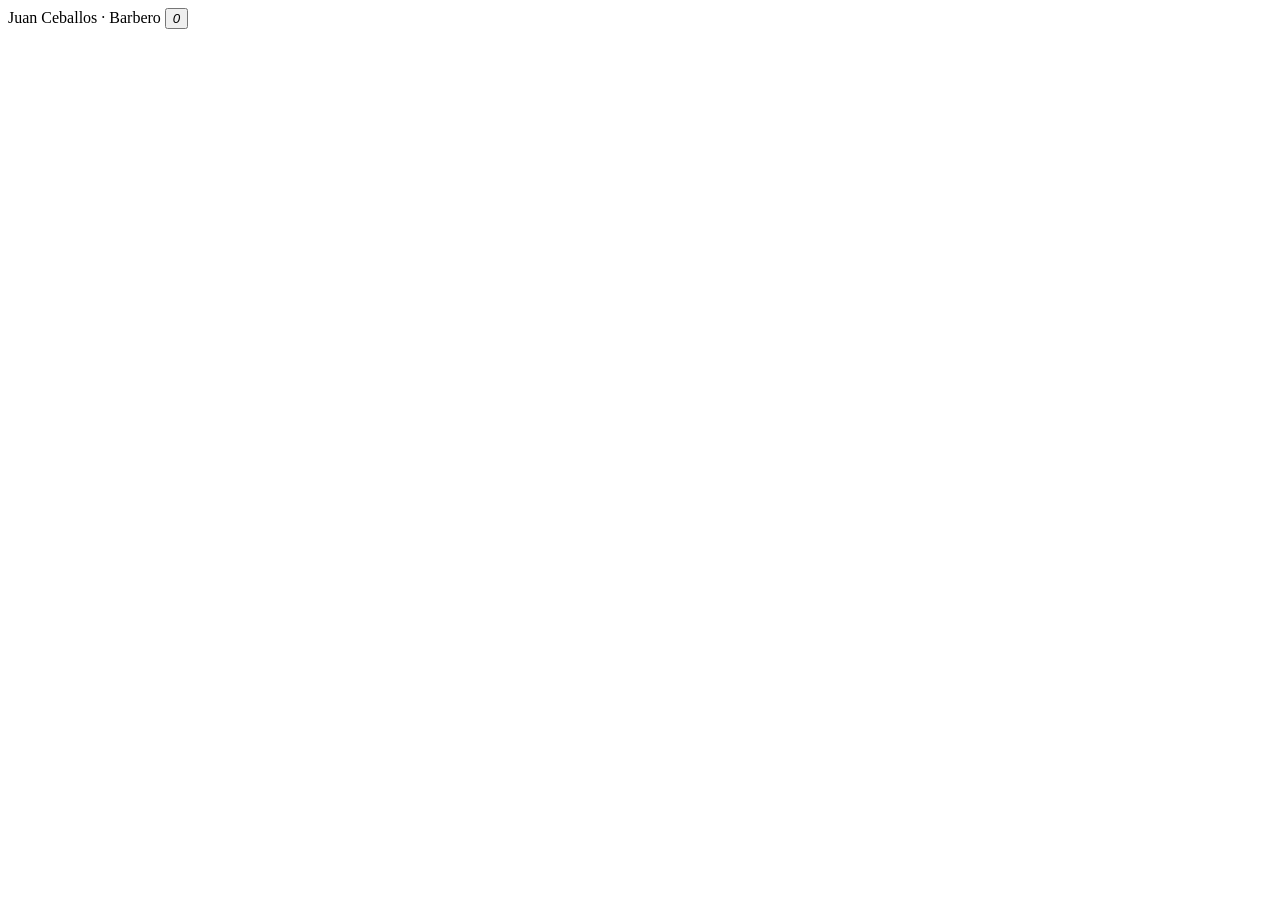
==== public/reservar/index.html @ c49434b1 "Add files via upload" ====
<!doctype html>
<html lang="es" data-role="client">
<head>
<meta charset="utf-8">
<meta name="viewport" content="width=device-width,initial-scale=1,viewport-fit=cover">
<meta name="theme-color" content="#000000">
<title>ElMellyBarber · Reservá tu turno</title>
<link rel="manifest" href="/manifest-reservar.webmanifest">
<link rel="icon" type="image/png" href="/icon-192.png">
<link rel="apple-touch-icon" href="/apple-touch-icon.png">
<meta name="apple-mobile-web-app-capable" content="yes">
<meta name="mobile-web-app-capable" content="yes">
<meta name="apple-mobile-web-app-title" content="ElMellyBarber">
<meta name="apple-mobile-web-app-status-bar-style" content="black-translucent">
<link rel="preconnect" href="https://fonts.googleapis.com"><link rel="preconnect" href="https://fonts.gstatic.com" crossorigin><link href="https://fonts.googleapis.com/css2?family=Barlow+Condensed:ital,wght@0,600;0,700;1,700;1,800&display=swap" rel="stylesheet">
<link rel="stylesheet" href="/app.css">
</head>
<body>
<main class="wrap">
  <header class="bar">
    <span class="who">Juan Ceballos · Barbero</span>
    <button class="glassbtn" onclick="showNotifications()" aria-label="Avisos"><span id="bellIco"></span><i id="noteBadge" class="badge hidden">0</i></button>
  </header>
  <div id="app"></div>
</main>
<div id="toast" class="toast"></div>
<script src="/common.js"></script>
<script>
$('bellIco').innerHTML=ico('bell');
let data,sel={service:null,date:null,time:null,name:'',wa:''},clientWA='',clientNotes=[],times=[],timesRequest=0;
try{clientWA=formatWA(localStorage.getItem('em_whatsapp')||'')}catch(e){}
const keepWA=wa=>{try{localStorage.setItem('em_whatsapp',wa)}catch(e){}};
const dateParts=date=>{const d=new Date(date+'T12:00:00');return{day:d.toLocaleDateString('es-AR',{weekday:'short'}).replace('.',''),num:d.getDate(),month:d.toLocaleDateString('es-AR',{month:'short'}).replace('.','')}};
const back=(fn,label)=>`<button class="btn ghost sm" style="margin:6px 0 0 -8px" onclick="${fn}">${ico('chevL')} ${label}</button>`;

function setProgress(){const ok=sel.name.trim()&&formatWA(sel.wa||clientWA).length===13,n=(sel.service?1:0)+(sel.service&&sel.date?1:0)+(sel.service&&sel.time?1:0)+(sel.service&&sel.time&&ok?1:0);document.querySelectorAll('.steps i').forEach((x,i)=>x.classList.toggle('on',i<Math.max(1,n)))}

async function start(){
  try{data=await api('/public');if(!sel.date)sel.date=data.today;renderBooking();if(clientWA)loadNotifications(clientWA);if(sel.service)await refreshTimes()}
  catch(e){$('app').innerHTML='<div class="group pad" style="margin-top:22px"><h2 class="h2">No se pudo cargar</h2><p class="sub" style="margin-top:6px">Revisá tu conexión y probá de nuevo en unos segundos.</p><button class="btn primary" onclick="start()">Reintentar</button></div>'}
}

function serviceRow(s){
  const on=sel.service?.id===s.id;
  return `<button class="svc ${on?'on':''}" data-service-id="${esc(s.id)}" onclick="pickService('${esc(s.id)}')"><span class="ic">${ico('scissors')}</span><span class="main"><b>${esc(s.name)}</b><small>${durationText(s.duration)}</small></span><span class="pr">${fmt(s.price)}</span><span class="ck">${ico('check')}</span></button>`;
}

function renderBooking(){
  setProgress();
  const t0=new Date(data.today+'T12:00:00'),days=[0,1,2].map(i=>{const d=new Date(t0);d.setDate(d.getDate()+i);return d});
  const dateHtml=days.map((d,i)=>{const key=d.toLocaleDateString('en-CA'),p=dateParts(key),label=i===0?'Hoy':i===1?'Mañana':'Pasado';
    return `<button class="${sel.date===key?'on':''}" data-date="${key}" onclick="pickDate('${key}')"><b>${label}</b><small>${p.day} ${p.num}</small></button>`}).join('');
  const svc=(data.services||[]).map(serviceRow).join('');
  $('app').innerHTML=`
  <section class="hero"><div class="halo"><img src="/logo.webp" alt="ElMellyBarber"></div><h1>ElMellyBarber</h1><p>Reservá tu turno con Juan Ceballos</p></section>
  <div class="steps"><i class="on"></i><i></i><i></i><i></i></div>
  <section class="sec"><div class="sechead"><b>Servicio</b><span>Elegí uno</span></div><div class="group">${svc||'<div class="empty">No hay servicios disponibles por ahora.</div>'}</div></section>
  <section class="sec"><div class="sechead"><b>Día</b><span id="dayHint">${sel.service?'Horarios según el servicio':'Primero elegí un servicio'}</span></div><div class="seg" id="dates">${dateHtml}</div></section>
  <section class="sec"><div class="sechead"><b>Horario</b><span>${sel.date?(p=>`${p.day} ${p.num} ${p.month}`)(dateParts(sel.date)):''}</span></div><div class="group pad" id="timeCard"><p class="status">${sel.service?'Cargando horarios…':'Elegí un servicio para ver los horarios.'}</p></div></section>
  <section class="sec"><div class="sechead"><b>Tus datos</b><span>Solo lo necesario</span></div><div class="group pad ${sel.time?'':'locked'}">
    <div class="field" style="margin-top:0"><label for="name">Nombre</label><input id="name" autocomplete="name" placeholder="Tu nombre" value="${esc(sel.name)}" ${sel.time?'':'disabled'} oninput="sel.name=this.value;updateSummary()"></div>
    <div class="field"><label for="wa">WhatsApp</label><div class="pair"><input class="prefix" value="+54 9" disabled aria-label="Prefijo"><input id="wa" inputmode="tel" autocomplete="tel" placeholder="2477 201614" value="${esc(clientWA?displayWA(clientWA).replace(/^\+54 9 /,''):sel.wa)}" ${sel.time?'':'disabled'} oninput="sel.wa=this.value;updateSummary()"></div><p class="hint">Ingresá tu número local, sin +54 9.</p></div>
    <div class="note-warn">${ico('clock')}<span>Si cancelás con menos de 1 hora de anticipación, se notificará a Juan Ceballos para el posterior abono del 50% del valor del servicio.</span></div>
    <div id="formError" class="err"></div></div></section>
  <div id="summary"></div>
  <button class="btn" onclick="myTurns()">${ico('cal')} Ver mis turnos</button>`;
  updateSummary();if(sel.service&&sel.date)refreshTimes();
}

function pickService(id){
  sel.service=data.services.find(s=>s.id===id)||null;sel.time=null;
  document.querySelectorAll('.svc').forEach(el=>el.classList.toggle('on',el.dataset.serviceId===id));
  if($('dayHint'))$('dayHint').textContent='Horarios según el servicio';
  updateSummary();refreshTimes();$('timeCard')?.scrollIntoView({behavior:'smooth',block:'center'});
}
function pickDate(date){
  sel.date=date;sel.time=null;
  document.querySelectorAll('#dates button').forEach(el=>el.classList.toggle('on',el.dataset.date===date));
  refreshTimes();updateSummary();if(sel.service)$('timeCard')?.scrollIntoView({behavior:'smooth',block:'center'});
}
async function refreshTimes(){
  if(!sel.service||!sel.date)return;const card=$('timeCard');if(!card)return;
  const rid=++timesRequest,rd=sel.date,rs=sel.service.id;
  card.innerHTML='<p class="status">Buscando horarios disponibles…</p>';
  try{const x=await api(`/availability?date=${encodeURIComponent(rd)}&service=${encodeURIComponent(rs)}`);
    if(rid!==timesRequest||sel.date!==rd||sel.service?.id!==rs)return;times=x.times||[];renderTimes();updateSummary()}
  catch(e){if(rid===timesRequest)card.innerHTML='<p class="status">No se pudieron cargar los horarios. Probá de nuevo.</p>'}
}
function renderTimes(){
  const card=$('timeCard');if(!card)return;
  const m=times.filter(t=>+t.slice(0,2)<13),a=times.filter(t=>+t.slice(0,2)>=13);
  const g=(title,arr)=>arr.length?`<div class="tgroup"><div class="small">${title}</div><div class="times">${arr.map(t=>`<button class="time ${sel.time===t?'on':''}" onclick="pickTime('${t}')">${t}</button>`).join('')}</div></div>`:'';
  card.innerHTML=times.length?g('Mañana',m)+g('Tarde',a):'<p class="status">No quedan horarios disponibles ese día con este servicio.</p>';
}
function pickTime(t){
  sel.time=t;renderTimes();
  ['name','wa'].forEach(i=>{const el=$(i);if(el){el.disabled=false;el.closest('.group')?.classList.remove('locked')}});
  updateSummary();$('summary')?.scrollIntoView({behavior:'smooth',block:'center'});
}
function updateSummary(){
  const el=$('summary');if(!el)return;setProgress();
  if(!sel.service||!sel.date||!sel.time){
    el.innerHTML=`<div class="dock"><div class="top"><div><span class="small">Tu resumen</span><b>${sel.service?'Falta elegir horario':'Elegí servicio, día y horario'}</b></div><span class="pr">${sel.service?fmt(sel.service.price):'—'}</span></div></div>`;return}
  const valid=sel.name.trim()&&formatWA(sel.wa||clientWA).length===13,p=dateParts(sel.date);
  el.innerHTML=`<div class="dock"><div class="top"><div><span class="small">Tu turno</span><b>${esc(sel.service.name)}</b></div><span class="pr">${fmt(sel.service.price)}</span></div>
  <div class="pills"><span class="pill">${ico('cal')} ${p.day} ${p.num} ${p.month}</span><span class="pill">${ico('clock')} ${esc(sel.time)}</span><span class="pill">${durationText(sel.service.duration)}</span></div>
  <button class="btn primary" onclick="reviewAndBook()" ${valid?'':'disabled'}>Confirmar turno</button>
  <div class="hint">${valid?'Revisá los datos y confirmá.':'Completá nombre y WhatsApp para confirmar.'}</div></div>`;
}
async function reviewAndBook(){
  const name=($('name')?.value||sel.name||'').trim(),wa=formatWA($('wa')?.value||sel.wa||clientWA),err=$('formError');
  if(!name||wa.length!==13){if(err)err.textContent='Completá tu nombre y un WhatsApp argentino válido.';return}
  sel.name=name;sel.wa=wa;clientWA=wa;keepWA(wa);
  const btn=document.querySelector('.dock .primary');if(btn){btn.disabled=true;btn.textContent='Confirmando…'}
  try{const r=await post('/book',{service:sel.service.id,date:sel.date,time:sel.time,name,whatsapp:wa});await loadNotifications(wa);showSuccess(r)}
  catch(e){if(err)err.textContent=e.data?.error||e.message;if(btn){btn.disabled=false;btn.textContent='Confirmar turno'}}
}
function showSuccess(r){
  window.scrollTo({top:0});
  $('app').innerHTML=`<section class="center" style="margin-top:14px"><div class="okmark">${ico('check')}</div><h1 class="title" style="margin:6px 0 4px">¡Listo, ${esc(sel.name.trim().split(/\s+/)[0])}!</h1><p class="sub">Tu turno quedó registrado con Juan Ceballos.</p>
  <div class="ticket"><div class="trow"><span>Servicio</span><b>${esc(r.service)}</b></div><div class="trow"><span>Fecha</span><b>${esc(longDate(r.date))}</b></div><div class="trow"><span>Hora</span><b>${esc(r.time)}</b></div><div class="trow"><span>Duración</span><b>${durationText(r.duration)}</b></div><div class="trow"><span>Precio</span><b>${fmt(r.price)}</b></div></div>
  <div class="place"><div>${ico('pin')} ${esc(r.address)}</div><div>${ico('phone')} ${esc(r.phone)}</div><div class="small" style="margin-top:6px">Guardá esta pantalla como comprobante de tu reserva.</div></div>
  <div class="pushSlot" data-kind="banner" style="margin-top:14px;text-align:left"></div>
  <button class="btn primary" onclick="myTurns()">Ver mis turnos</button><button class="btn" onclick="resetAndStart()">Reservar otro turno</button></section>`;
  window.pushRefreshUI&&pushRefreshUI();
}
function resetAndStart(){sel={service:null,date:data?.today||null,time:null,name:'',wa:''};start()}

async function myTurns(waArg){
  let wa=waArg||clientWA;
  if(!wa){const v=await promptD('Ingresá tu número de WhatsApp sin +54 9','','2477 201614');if(!v)return;wa=formatWA(v)}else wa=formatWA(wa);
  if(wa.length!==13){alertD('Ingresá un WhatsApp argentino válido.');return}
  clientWA=wa;keepWA(wa);
  try{
    const r=await api('/my-appointments?whatsapp='+encodeURIComponent(wa));await loadNotifications(wa);
    const list=r.appointments.map(a=>`<div class="ticket" style="margin-top:0;margin-bottom:12px"><div class="trow"><span>Servicio</span><b>${esc(a.service_name)}</b></div><div class="trow"><span>Fecha</span><b>${esc(longDate(a.date))}</b></div><div class="trow"><span>Hora</span><b>${esc(String(a.time).slice(0,5))}</b></div><div class="trow"><span>Precio</span><b>${fmt(a.price)}</b></div><button class="btn danger" style="margin:4px 0 12px" onclick="cancelTurn('${a.id}','${wa}')">Cancelar turno</button></div>`).join('');
    $('app').innerHTML=`${back('start()','Reservar')}<h1 class="title">Mis turnos</h1><p class="sub" style="margin:-8px 0 16px">Turnos pendientes asociados a tu WhatsApp.</p>${list||'<div class="group"><div class="empty"><b>Sin turnos pendientes</b>No encontramos turnos con ese WhatsApp.</div></div>'}<div class="place">${ico('pin')} ${esc(r.address)}<br>${ico('phone')} ${esc(r.phone)}</div>`;
  }catch(e){alertD(e.message)}
}
async function loadNotifications(wa){
  try{const r=await api('/client-notifications?whatsapp='+encodeURIComponent(wa));clientNotes=r.notifications||[];const b=$('noteBadge'),n=clientNotes.filter(x=>!x.seen).length;if(b){b.textContent=n;b.classList.toggle('hidden',!n)}}
  catch(e){clientNotes=[];$('noteBadge')?.classList.add('hidden')}
}
async function showNotifications(){
  if(!clientWA){alertD('Primero ingresá tu WhatsApp para recibir avisos.\n\nLo podés hacer al reservar tu turno o desde “Ver mis turnos”.');return}
  await loadNotifications(clientWA);
  $('app').innerHTML=`${back('start()','Reservar')}<h1 class="title">Avisos</h1><div class="pushSlot" data-kind="card"></div>
  <div class="group">${clientNotes.length?clientNotes.map(n=>`<div class="note ${n.seen?'read':''}"><b>${esc(n.title)}</b><p>${esc(n.body)}</p>${n.seen?'<small class="small">Visto</small>':`<button class="btn sm" style="margin-top:10px" onclick="readNotification('${n.id}')">Marcar como visto</button>`}</div>`).join(''):'<div class="empty"><b>Sin avisos</b>Acá vas a ver novedades sobre tus turnos.</div>'}</div>`;
  window.pushRefreshUI&&pushRefreshUI();
}
async function readNotification(id){try{await post('/client-notifications/read',{whatsapp:clientWA,id});await showNotifications()}catch(e){alertD(e.message)}}
async function cancelTurn(id,wa){
  let r0;try{r0=await api('/my-appointments?whatsapp='+encodeURIComponent(wa))}catch(e){alertD(e.message);return}
  const a=r0.appointments.find(x=>x.id===id);if(!a)return;
  const ap=new Date(String(a.date).slice(0,10)+'T'+String(a.time).slice(0,5)+':00-03:00'),late=(ap-Date.now())<3600000;
  const ok=late?await confirmD('Estás cancelando con menos de 1 hora de anticipación. Se notificará a Juan Ceballos para el posterior abono del 50% del valor del servicio. ¿Confirmás la cancelación?','Cancelar turno',true):await confirmD('¿Querés cancelar este turno?','Cancelar turno',true);
  if(!ok)return;
  try{const r=await post('/cancel',{id,whatsapp:wa});toast(r.late?'Turno cancelado. Se avisó a Juan.':'Turno cancelado');await myTurns(wa)}catch(e){alertD(e.message)}
}
start();
</script>
<script src="/push.js"></script>
</body>
</html>
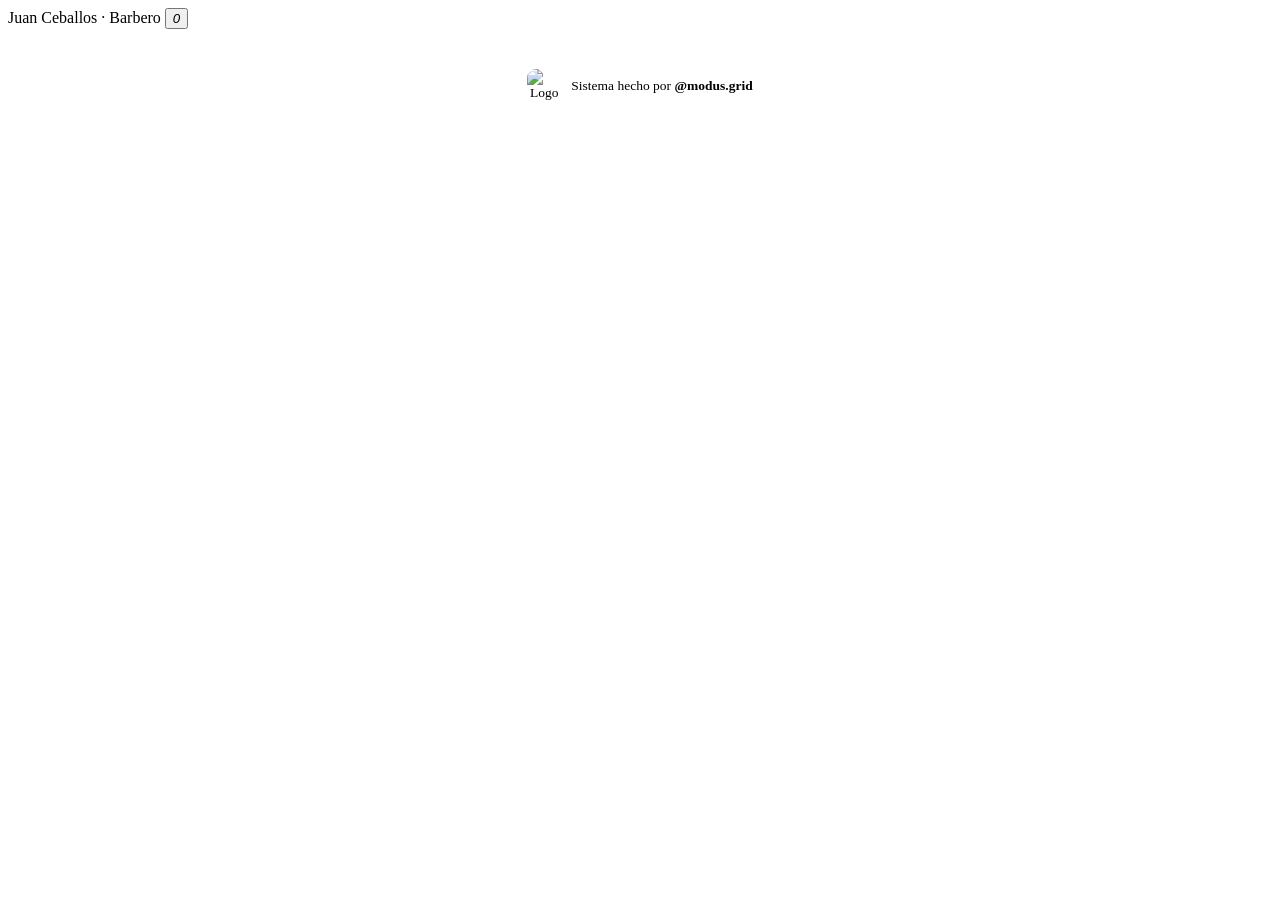
==== commit 29e4d71a: "Add files via upload" ====
--- a/public/reservar/index.html
+++ b/public/reservar/index.html
@@ -14,6 +14,13 @@
 <meta name="apple-mobile-web-app-status-bar-style" content="black-translucent">
 <link rel="preconnect" href="https://fonts.googleapis.com"><link rel="preconnect" href="https://fonts.gstatic.com" crossorigin><link href="https://fonts.googleapis.com/css2?family=Barlow+Condensed:ital,wght@0,600;0,700;1,700;1,800&display=swap" rel="stylesheet">
 <link rel="stylesheet" href="/app.css">
+<style>
+.credit{margin:34px 0 4px;text-align:center}
+.credit a{display:inline-flex;align-items:center;gap:10px;color:var(--sub);text-decoration:none;font-size:13.5px;padding:6px 10px;border-radius:12px}
+.credit a:focus-visible{outline:2px solid var(--line2);outline-offset:2px}
+.credit img{width:34px;height:34px;border-radius:9px;display:block}
+.credit b{color:var(--text);font-weight:600}
+</style>
 </head>
 <body>
 <main class="wrap">
@@ -22,17 +29,25 @@
     <button class="glassbtn" onclick="showNotifications()" aria-label="Avisos"><span id="bellIco"></span><i id="noteBadge" class="badge hidden">0</i></button>
   </header>
   <div id="app"></div>
+  <footer class="credit"><a href="https://instagram.com/modus.grid" target="_blank" rel="noopener"><img src="/modusgrid.webp" alt="Logo de modus.grid" width="34" height="34"><span>Sistema hecho por <b>@modus.grid</b></span></a></footer>
 </main>
 <div id="toast" class="toast"></div>
 <script src="/common.js"></script>
 <script>
 $('bellIco').innerHTML=ico('bell');
-let data,sel={service:null,date:null,time:null,name:'',wa:''},clientWA='',clientNotes=[],times=[],timesRequest=0;
+let data,sel={service:null,addon:null,date:null,time:null,name:'',wa:''},clientWA='',clientNotes=[],times=[],timesRequest=0;
 try{clientWA=formatWA(localStorage.getItem('em_whatsapp')||'')}catch(e){}
 const keepWA=wa=>{try{localStorage.setItem('em_whatsapp',wa)}catch(e){}};
 const dateParts=date=>{const d=new Date(date+'T12:00:00');return{day:d.toLocaleDateString('es-AR',{weekday:'short'}).replace('.',''),num:d.getDate(),month:d.toLocaleDateString('es-AR',{month:'short'}).replace('.','')}};
 const back=(fn,label)=>`<button class="btn ghost sm" style="margin:6px 0 0 -8px" onclick="${fn}">${ico('chevL')} ${label}</button>`;
 
+const promoOn=s=>{const p=data.promotion;return p&&Array.isArray(p.service_ids)&&p.service_ids.includes(s.id)?p:null};
+const unit=s=>{const p=promoOn(s);return p&&p.type==='percent'?Math.round(Number(s.price)*(100-Number(p.discount_percent||0))/100):Number(s.price)};
+const totalPrice=()=>sel.service?unit(sel.service)+(sel.addon?unit(sel.addon):0):0;
+const totalDur=()=>sel.service?Number(sel.service.duration)+(sel.addon?Number(sel.addon.duration):0):0;
+const comboName=()=>sel.service?sel.service.name+(sel.addon?' + '+sel.addon.name:''):'';
+const badgeText=p=>p.type==='2x1'?'2×1':Number(p.discount_percent)+'% OFF';
+const priceHtml=(s,plus)=>{const u=unit(s),o=Number(s.price);return `<span class="pr">${u!==o?`<s class="was">${fmt(o)}</s>`:''}${plus?'+':''}${fmt(u)}</span>`};
 function setProgress(){const ok=sel.name.trim()&&formatWA(sel.wa||clientWA).length===13,n=(sel.service?1:0)+(sel.service&&sel.date?1:0)+(sel.service&&sel.time?1:0)+(sel.service&&sel.time&&ok?1:0);document.querySelectorAll('.steps i').forEach((x,i)=>x.classList.toggle('on',i<Math.max(1,n)))}
 
 async function start(){
@@ -42,7 +57,17 @@
 
 function serviceRow(s){
   const on=sel.service?.id===s.id;
-  return `<button class="svc ${on?'on':''}" data-service-id="${esc(s.id)}" onclick="pickService('${esc(s.id)}')"><span class="ic">${ico('scissors')}</span><span class="main"><b>${esc(s.name)}</b><small>${durationText(s.duration)}</small></span><span class="pr">${fmt(s.price)}</span><span class="ck">${ico('check')}</span></button>`;
+  return `<button class="svc ${on?'on':''}" data-service-id="${esc(s.id)}" onclick="pickService('${esc(s.id)}')"><span class="ic">${ico('scissors')}</span><span class="main"><b>${esc(s.name)}${promoOn(s)?`<span class="pt">${esc(badgeText(promoOn(s)))}</span>`:''}</b><small>${durationText(s.duration)}</small></span>${priceHtml(s)}<span class="ck">${ico('check')}</span></button>`;
+}
+function addonRow(s){
+  const on=sel.addon?.id===s.id;
+  return `<button class="svc addon ${on?'on':''} ${sel.service?'':'locked'}" data-addon-id="${esc(s.id)}" onclick="toggleAddon('${esc(s.id)}')"><span class="ic">${ico('spark')}</span><span class="main"><b>${esc(s.name)}${promoOn(s)?`<span class="pt">${esc(badgeText(promoOn(s)))}</span>`:''}</b><small>+${durationText(s.duration)} · se suma a tu servicio</small></span>${priceHtml(s,true)}<span class="ck sq">${ico('check')}</span></button>`;
+}
+function toggleAddon(id){
+  if(!sel.service){toast('Primero elegí un servicio');return}
+  sel.addon=sel.addon?.id===id?null:(data.services.find(s=>s.id===id)||null);sel.time=null;
+  document.querySelectorAll('.svc.addon').forEach(el=>el.classList.toggle('on',el.dataset.addonId===sel.addon?.id));
+  updateSummary();refreshTimes();
 }
 
 function renderBooking(){
@@ -50,11 +75,13 @@
   const t0=new Date(data.today+'T12:00:00'),days=[0,1,2].map(i=>{const d=new Date(t0);d.setDate(d.getDate()+i);return d});
   const dateHtml=days.map((d,i)=>{const key=d.toLocaleDateString('en-CA'),p=dateParts(key),label=i===0?'Hoy':i===1?'Mañana':'Pasado';
     return `<button class="${sel.date===key?'on':''}" data-date="${key}" onclick="pickDate('${key}')"><b>${label}</b><small>${p.day} ${p.num}</small></button>`}).join('');
-  const svc=(data.services||[]).map(serviceRow).join('');
+  const svc=(data.services||[]).filter(s=>!s.addon).map(serviceRow).join(''),adds=(data.services||[]).filter(s=>s.addon),
+    promoHtml=data.promotion?`<div class="promo"><span class="bd">${esc(badgeText(data.promotion))}</span><div><b>${esc(data.promotion.name)}</b>${data.promotion.message?`<span class="m">${esc(data.promotion.message)}</span>`:''}</div></div>`:'',
+    addHtml=adds.length?`<section class="sec"><div class="sechead"><b>Adicional</b><span>Opcional</span></div><div class="group">${adds.map(addonRow).join('')}</div></section>`:'';
   $('app').innerHTML=`
-  <section class="hero"><div class="halo"><img src="/logo.webp" alt="ElMellyBarber"></div><h1>ElMellyBarber</h1><p>Reservá tu turno con Juan Ceballos</p></section>
+  <section class="hero"><div class="halo"><img src="/logo.webp" alt="ElMellyBarber"></div><h1>ElMellyBarber</h1><p>Reservá tu turno con Juan Ceballos</p></section>${promoHtml}
   <div class="steps"><i class="on"></i><i></i><i></i><i></i></div>
-  <section class="sec"><div class="sechead"><b>Servicio</b><span>Elegí uno</span></div><div class="group">${svc||'<div class="empty">No hay servicios disponibles por ahora.</div>'}</div></section>
+  <section class="sec"><div class="sechead"><b>Servicio</b><span>Elegí uno</span></div><div class="group">${svc||'<div class="empty">No hay servicios disponibles por ahora.</div>'}</div></section>${addHtml}
   <section class="sec"><div class="sechead"><b>Día</b><span id="dayHint">${sel.service?'Horarios según el servicio':'Primero elegí un servicio'}</span></div><div class="seg" id="dates">${dateHtml}</div></section>
   <section class="sec"><div class="sechead"><b>Horario</b><span>${sel.date?(p=>`${p.day} ${p.num} ${p.month}`)(dateParts(sel.date)):''}</span></div><div class="group pad" id="timeCard"><p class="status">${sel.service?'Cargando horarios…':'Elegí un servicio para ver los horarios.'}</p></div></section>
   <section class="sec"><div class="sechead"><b>Tus datos</b><span>Solo lo necesario</span></div><div class="group pad ${sel.time?'':'locked'}">
@@ -70,6 +97,7 @@
 function pickService(id){
   sel.service=data.services.find(s=>s.id===id)||null;sel.time=null;
   document.querySelectorAll('.svc').forEach(el=>el.classList.toggle('on',el.dataset.serviceId===id));
+  document.querySelectorAll('.svc.addon').forEach(el=>el.classList.remove('locked'));
   if($('dayHint'))$('dayHint').textContent='Horarios según el servicio';
   updateSummary();refreshTimes();$('timeCard')?.scrollIntoView({behavior:'smooth',block:'center'});
 }
@@ -80,10 +108,10 @@
 }
 async function refreshTimes(){
   if(!sel.service||!sel.date)return;const card=$('timeCard');if(!card)return;
-  const rid=++timesRequest,rd=sel.date,rs=sel.service.id;
+  const rid=++timesRequest,rd=sel.date,rs=sel.service.id,ra=sel.addon?.id||'';
   card.innerHTML='<p class="status">Buscando horarios disponibles…</p>';
-  try{const x=await api(`/availability?date=${encodeURIComponent(rd)}&service=${encodeURIComponent(rs)}`);
-    if(rid!==timesRequest||sel.date!==rd||sel.service?.id!==rs)return;times=x.times||[];renderTimes();updateSummary()}
+  try{const x=await api(`/availability?date=${encodeURIComponent(rd)}&service=${encodeURIComponent(rs)}${ra?'&addon='+encodeURIComponent(ra):''}`);
+    if(rid!==timesRequest||sel.date!==rd||sel.service?.id!==rs||(sel.addon?.id||'')!==ra)return;times=x.times||[];renderTimes();updateSummary()}
   catch(e){if(rid===timesRequest)card.innerHTML='<p class="status">No se pudieron cargar los horarios. Probá de nuevo.</p>'}
 }
 function renderTimes(){
@@ -100,10 +128,10 @@
 function updateSummary(){
   const el=$('summary');if(!el)return;setProgress();
   if(!sel.service||!sel.date||!sel.time){
-    el.innerHTML=`<div class="dock"><div class="top"><div><span class="small">Tu resumen</span><b>${sel.service?'Falta elegir horario':'Elegí servicio, día y horario'}</b></div><span class="pr">${sel.service?fmt(sel.service.price):'—'}</span></div></div>`;return}
+    el.innerHTML=`<div class="dock"><div class="top"><div><span class="small">Tu resumen</span><b>${sel.service?'Falta elegir horario':'Elegí servicio, día y horario'}</b></div><span class="pr">${sel.service?fmt(totalPrice()):'—'}</span></div></div>`;return}
   const valid=sel.name.trim()&&formatWA(sel.wa||clientWA).length===13,p=dateParts(sel.date);
-  el.innerHTML=`<div class="dock"><div class="top"><div><span class="small">Tu turno</span><b>${esc(sel.service.name)}</b></div><span class="pr">${fmt(sel.service.price)}</span></div>
-  <div class="pills"><span class="pill">${ico('cal')} ${p.day} ${p.num} ${p.month}</span><span class="pill">${ico('clock')} ${esc(sel.time)}</span><span class="pill">${durationText(sel.service.duration)}</span></div>
+  el.innerHTML=`<div class="dock"><div class="top"><div><span class="small">Tu turno</span><b>${esc(comboName())}</b></div><span class="pr">${fmt(totalPrice())}</span></div>
+  <div class="pills"><span class="pill">${ico('cal')} ${p.day} ${p.num} ${p.month}</span><span class="pill">${ico('clock')} ${esc(sel.time)}</span><span class="pill">${durationText(totalDur())}</span></div>
   <button class="btn primary" onclick="reviewAndBook()" ${valid?'':'disabled'}>Confirmar turno</button>
   <div class="hint">${valid?'Revisá los datos y confirmá.':'Completá nombre y WhatsApp para confirmar.'}</div></div>`;
 }
@@ -112,7 +140,7 @@
   if(!name||wa.length!==13){if(err)err.textContent='Completá tu nombre y un WhatsApp argentino válido.';return}
   sel.name=name;sel.wa=wa;clientWA=wa;keepWA(wa);
   const btn=document.querySelector('.dock .primary');if(btn){btn.disabled=true;btn.textContent='Confirmando…'}
-  try{const r=await post('/book',{service:sel.service.id,date:sel.date,time:sel.time,name,whatsapp:wa});await loadNotifications(wa);showSuccess(r)}
+  try{const r=await post('/book',{service:sel.service.id,addon:sel.addon?.id||'',date:sel.date,time:sel.time,name,whatsapp:wa});await loadNotifications(wa);showSuccess(r)}
   catch(e){if(err)err.textContent=e.data?.error||e.message;if(btn){btn.disabled=false;btn.textContent='Confirmar turno'}}
 }
 function showSuccess(r){
@@ -124,7 +152,7 @@
   <button class="btn primary" onclick="myTurns()">Ver mis turnos</button><button class="btn" onclick="resetAndStart()">Reservar otro turno</button></section>`;
   window.pushRefreshUI&&pushRefreshUI();
 }
-function resetAndStart(){sel={service:null,date:data?.today||null,time:null,name:'',wa:''};start()}
+function resetAndStart(){sel={service:null,addon:null,date:data?.today||null,time:null,name:'',wa:''};start()}
 
 async function myTurns(waArg){
   let wa=waArg||clientWA;
